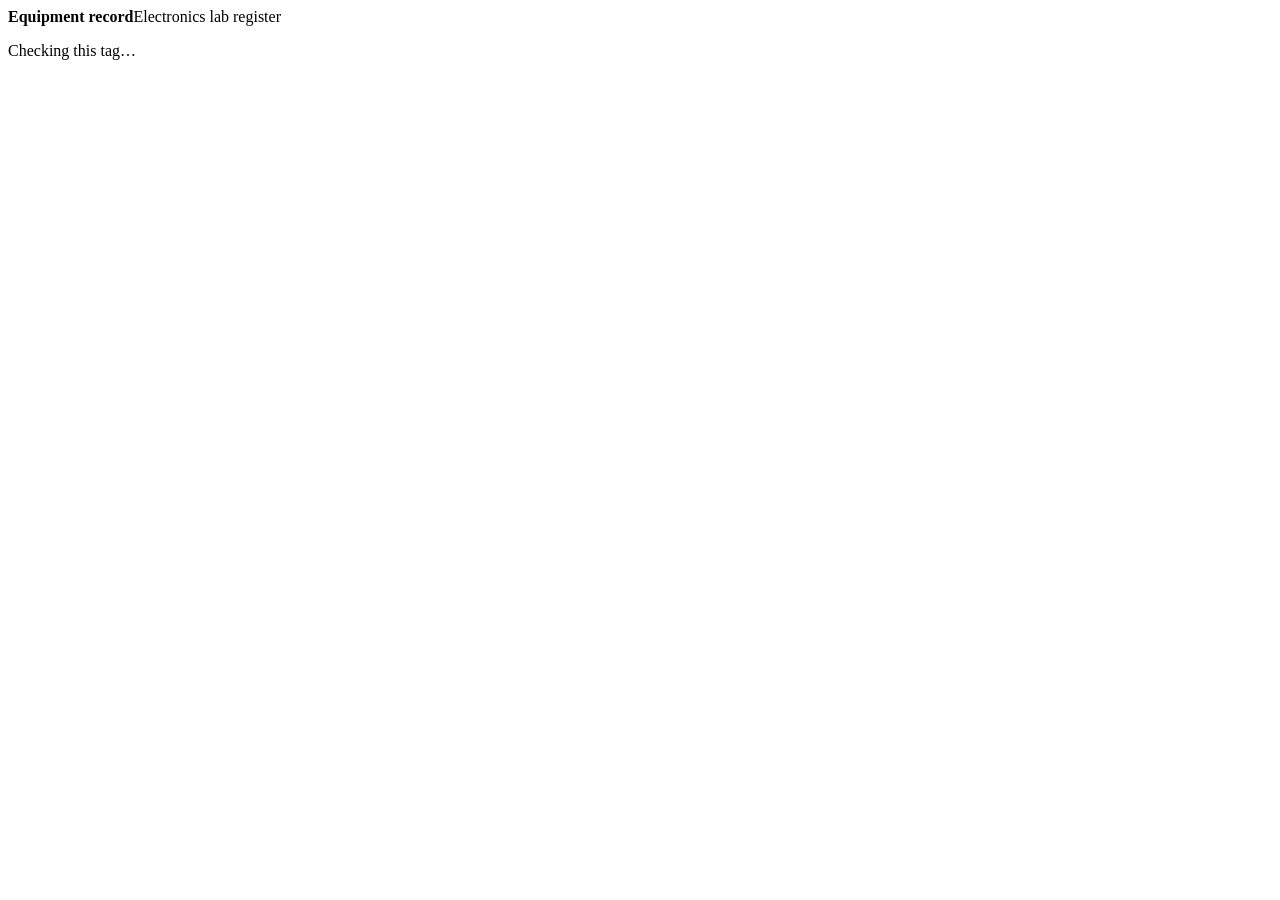
==== frontend/scan.html @ b400a0d9 "Add DSO asset register: backend, dashboard, tap page and Pi enrolment app NFC-tagged tracking for th" ====
<!doctype html>
<html lang="en">
<head>
  <meta charset="utf-8">
  <meta name="viewport" content="width=device-width, initial-scale=1">
  <meta name="referrer" content="no-referrer">
  <meta name="robots" content="noindex">
  <title>Equipment record</title>
  <link rel="stylesheet" href="/css/base.css">
  <link rel="stylesheet" href="/css/scan.css">
</head>
<body>
  <header class="top"><div class="wrap"><strong>Equipment record</strong><span class="muted">Electronics lab register</span></div></header>
  <main id="root" class="wrap" aria-live="polite">
    <div class="card pad"><p class="muted">Checking this tag…</p></div>
  </main>
  <noscript><p class="wrap">This page needs JavaScript to show the equipment record.</p></noscript>
  <script type="module" src="/js/scan.js"></script>
</body>
</html>
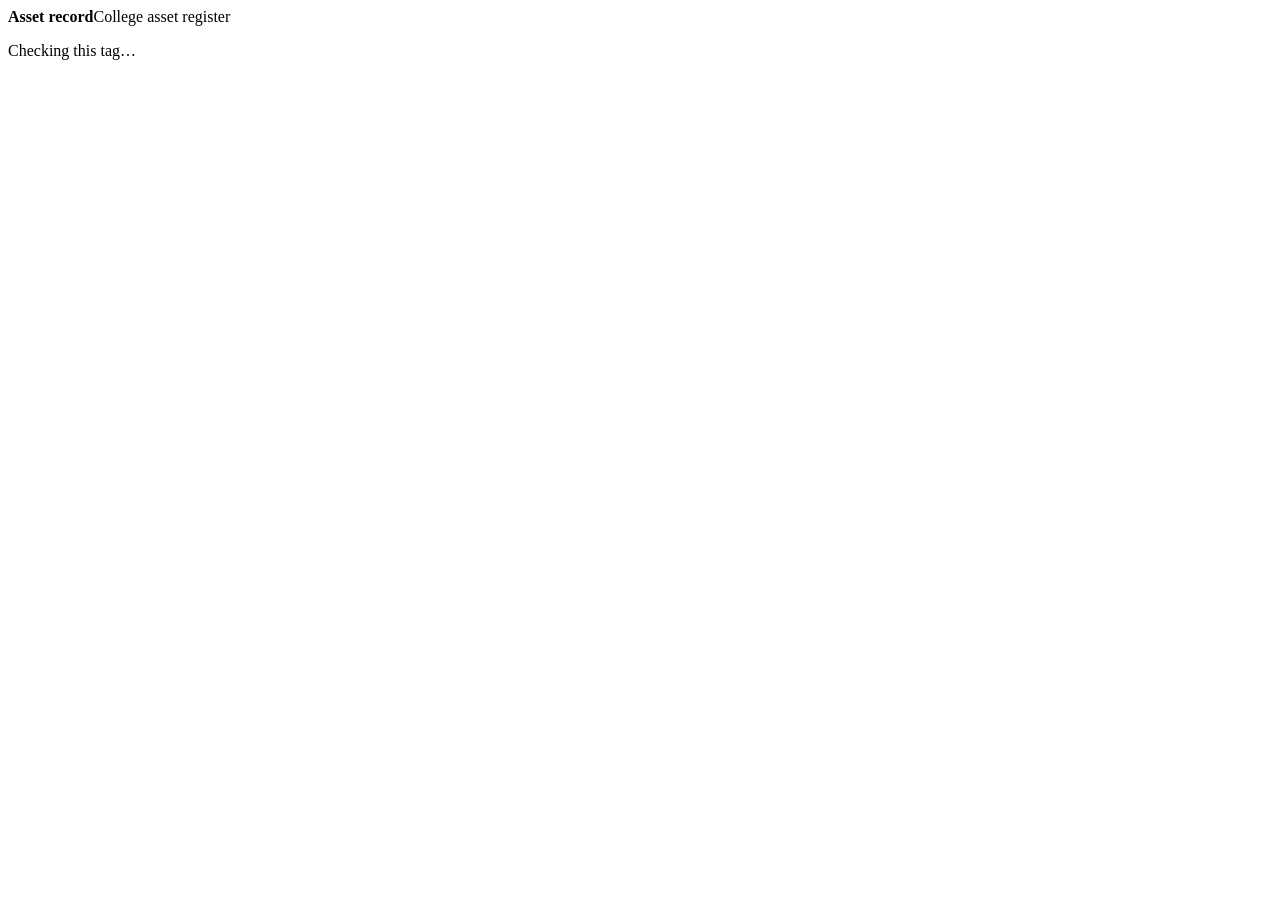
==== commit 9944bf32: "Generalize to any asset and record the user's location on usage submit - Replace DSO/equipment wordi" ====
--- a/frontend/scan.html
+++ b/frontend/scan.html
@@ -5,16 +5,16 @@
   <meta name="viewport" content="width=device-width, initial-scale=1">
   <meta name="referrer" content="no-referrer">
   <meta name="robots" content="noindex">
-  <title>Equipment record</title>
+  <title>Asset record</title>
   <link rel="stylesheet" href="/css/base.css">
   <link rel="stylesheet" href="/css/scan.css">
 </head>
 <body>
-  <header class="top"><div class="wrap"><strong>Equipment record</strong><span class="muted">Electronics lab register</span></div></header>
+  <header class="top"><div class="wrap"><strong>Asset record</strong><span class="muted">College asset register</span></div></header>
   <main id="root" class="wrap" aria-live="polite">
     <div class="card pad"><p class="muted">Checking this tag…</p></div>
   </main>
-  <noscript><p class="wrap">This page needs JavaScript to show the equipment record.</p></noscript>
+  <noscript><p class="wrap">This page needs JavaScript to show the asset record.</p></noscript>
   <script type="module" src="/js/scan.js"></script>
 </body>
 </html>
